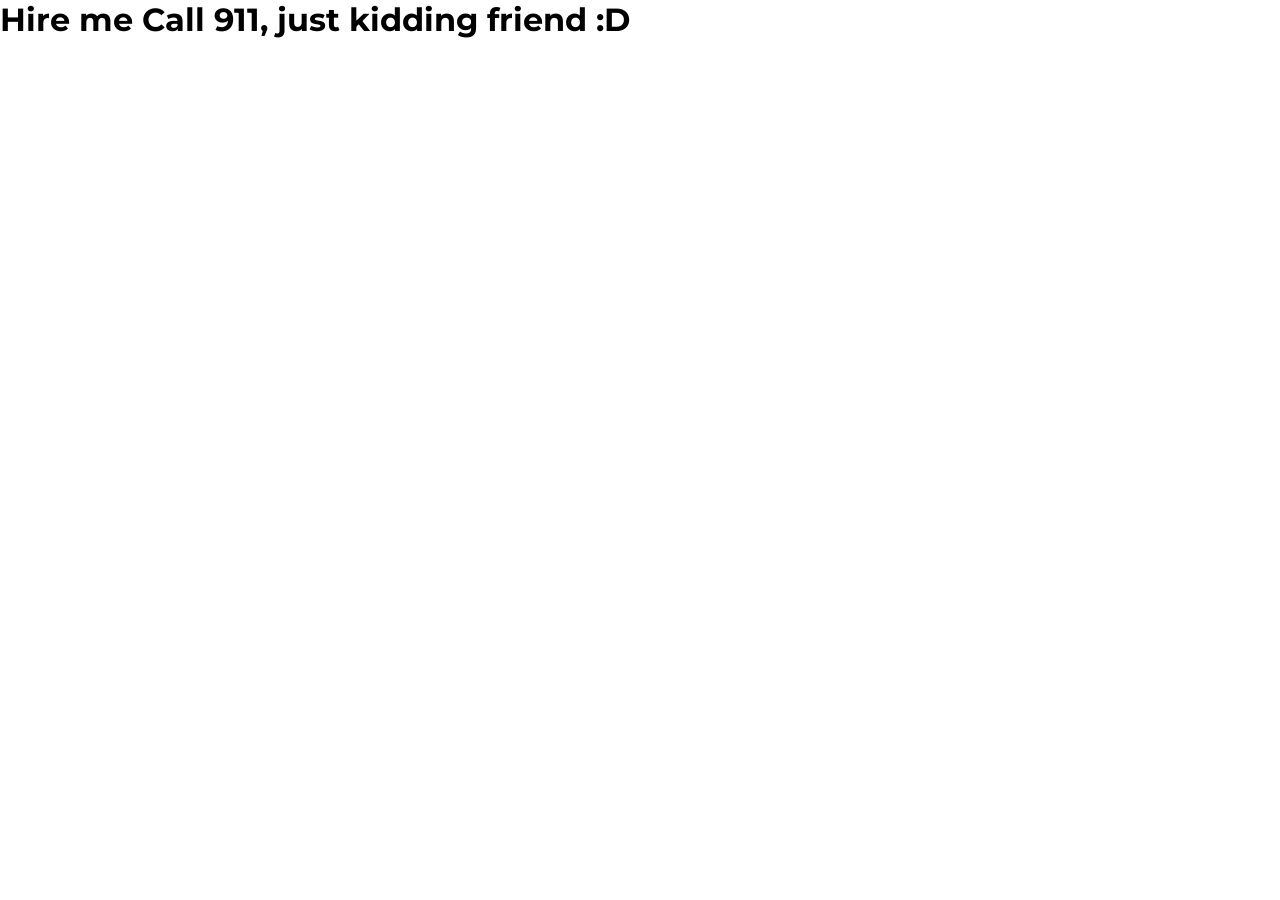
==== index2.html @ cfe6d775 "First commit portofolio" ====
<!DOCTYPE html>
<html lang="en">
  <head>
    <meta charset="utf-8">
    <meta name="viewport" content="width=device-width">
    <title>Portofolio</title>
    <link href="./css/style.css" rel="stylesheet">
    <link href="https://fonts.googleapis.com/css2?family=Montserrat:wght@300;400;700&display=swap" rel="stylesheet">
  </head>
<body>
    <h1>Hire me Call 911, just kidding friend :D</h1>

</body>
</html>
---- css/style.css ----
* {
    margin: 0;
    padding: 0;
}

body {
    font-family: 'Montserrat', sans-serif;
}

/*=============== Navbar ================*/

nav {
    height: 80px;
    width: 100%;
    background-color: #073b4c;
    padding-left: 40px;
    overflow: hidden;
    position: fixed;
    z-index: 1;
}

.logo {
    font-size: 23px;
    text-decoration: none;
    line-height: 80px;
    font-weight: 700;
    display: inline-block;
    margin-left: 40px;
    color: rgb(255, 255, 255);
}

ul {
    float: right;
    margin-right: 100px;
    list-style: none;
}

ul li {
    display: inline-block;
    line-height: 80px;
    margin: 0 10px;
}

ul li a {
    text-decoration: none;
    font-weight: 700;
    font-size: medium;
    color: rgb(255, 255, 255);
}

label #btn,
label #close {
    color: rgb(255, 255, 255);
    font-size: 35px;
    float: right;
    margin-right: 80px;
    line-height: 80px;
    cursor: pointer;
    display: none;
}

#check {
    display: none;
}

/*================ Hero ===============*/

.hero {
    background-color: #073b4c;
    height: 670px;
    overflow: hidden;
    position: relative;
}

.hero__title {
    width: 50%;
    height: 320px;
    padding-top: 120px;
    padding-left: 180px;
    font-size: 180px;
    color: #fafaff;
    line-height: .9;
}

.hero__title p {
    font-size: 29px;
    line-height: 1.4;
    padding-left: 12px;
    padding-top: 10px;
    margin: 0;
}

.hero__title span {
    font-weight: 600;
    text-shadow: 0 20px 25px rgba(0,0,0,.5);
}

.hero__title button {
    display: flex;
    justify-content: center;
    background-color: rgb(192, 132, 19);
    color: white;
    font-size: 18px;
    border: 0;
    width: 210px;
    padding: 15px;
    border-radius: 15px;
    margin: 15px;
    cursor: pointer;
}

.hero__title button:hover {
    transform: scale(0.8);
    transition: 0.6s;
}

.hero__img {
    width: 50%;
    height: 100%;
    display: flex;
    float: right;
    padding-right: 10px;
}

.hero__img img {
    width: 700px;
    margin-top: -420px;
    margin-bottom: 420px;
}

/*============== About ===========*/

.about {
    text-align: center;
    padding: 5px;
}

.wrapper__text {
    display: flex;
    justify-content: flex-start;
    text-align: justify;
}

.about__title {
    color: black;
    font-size: 35px;
    margin-top: 90px;
    padding-top: 20px;
}

.about__img {
    width: 50%;
    height: 100%;
    justify-content: center;
    align-items: center;
    margin-right: 50px;
    margin-top: -50px;
    padding-left: 40px;
}

.about__img img {
    display: flex;
    width: 580px;
    margin-bottom: 80px;
}


.about__text {
    width: 50%;
    height: 100%;
    color: black;
    position: flex;
    overflow: hidden;
}

.about__text h1 {
    font-size: 27px;
    padding-top: 80px;
    margin-bottom: 20px;
}

.about__text p {
    font-size: 16px;
    font-weight: 500;
    margin-right: 100px;
}

.contact h1 {
    margin-top: px;
}

.icon__sosmed a img {
    width: 60px;
    margin: 0 8px;
    cursor: pointer;
}

.icon__sosmed a img:hover {
    transform: scale(0.7);
    transition: 0.3s;
}

/*-------- Portofolio ---------*/

.portofolio {
    text-align: center;
    padding: 5px;
}

.portofolio__title {
    color: black;
    font-size: 35px;
    margin-top: 90px;
    padding-top: 20px;
}

.wrap_card {
    display: flex;
    flex-wrap: wrap;
    justify-content: center;
    align-items: center;
    margin-top: 70px;
    padding-bottom: 200px;
    row-gap: 20px;
    grid-template-columns: repeat(3, 1fr);
    grid-template-rows: repeat(2, 1fr);
    column-gap: 2rem;
}

.card-atas img {
    width: 250px;
    border-radius: 20px;
}

.warp_card a {
    color: black;
    text-decoration: none;
}

.card-atas{
    position: relative;
    overflow: hidden;
    border-radius: 30px;
}

.card-bawah {
    position: absolute;
    bottom: 200px;
    width: 250px;
    height: 200px;
    display: flex;
    justify-content: center;
    align-items: center;
    background-color: rgba(255,255,255,.3);
    cursor: pointer;
    backdrop-filter: blur(10px);
    transition: .3s;
    border-radius: 30px;
}

.card-atas:hover .card-bawah{
    bottom: 0;
}

.card-bawah h2 {
    color: rgba(44, 43, 43, 0.726);
}

/*--------------- Skill ----------*/

.skill {
    text-align: center;
    padding: 5px;
    margin-bottom: 50px;
}

.wrap__skill {
    display: flex;
    justify-content: flex-start;
    text-align: justify;
    padding-right: 150px;
    padding-top: 80px;

}

.skill__title {
    color: black;
    font-size: 35px;
    margin-top: 90px;
    padding-top: 20px;
}

.skill__img {
    width: 50%;
    height: 100%;
    justify-content: center;
    align-items: center;
    margin-right: 70px;
    margin-top: 20px;
    padding-left: 60px;
}

.skill__img img {
    display: flex;
    width: 500px;
    margin-bottom: 80px;
}

.skill__text {
    width: 50%;
    height: 100%;
    color: black;
    position: flex;
    overflow: hidden;
}

.icon__skill {
    margin-left: 80px;
    padding-top: 30px;
}

.skills__subtitle {
    font-size: 20px;
}

.icon__skill a img {
    width: 80px;
    margin: 0 10px;
}

.icon__skill a img:hover {
    transform: scale(0.7);
    transition: 0.3s;
}

/*---------------- Footer --------------*/

footer {
    height: 40px;
    background-color: #073b4c;
    color: white;
    text-align: center;
    display: flex;
    align-items: center;
    justify-content: center;
}

/*=============== Responsif ===========*/

@media screen and (max-width: 1500px){
    ::-webkit-scrollbar {
        display: none;
    }
}

@media (min-width: 376px) and (max-width: 725px) {
    ::-webkit-scrollbar {
        display: none;
    }

    .logo {
        line-height: 80px;
        display: inline-block;
        margin: 0;
        color: rgb(255, 255, 255);
    }

    label #btn {
        display: block;
    }

    ul {
        position: fixed;
        width: 100%;
        height: 100vh;
        margin-right: 0;
        right: -100%;
        top: 80px;
        background-color: rgb(240, 246, 247, .8);
        text-align: center;
        transition: .5s;
        z-index: 1;
    }

    #list__nav a {
        font-size: 25px;
        color: black;
    }

    ul li {
        display: block;
        line-height: 10px;
        margin: 50px 0;
    }

    #check:checked ~ ul {
        right: 0;
    }

    #check:checked ~ label #btn {
        display: none;
    }

    #check:checked ~ label #close {
        display: block;
    }
    
    .hero {
        background-color: #073b4c;
        height: 510px;
        overflow: hidden;
        display: flex;
        position: relative;
        padding-bottom: 20px;
    }

    .hero__title {
        width: 50%;
        height: 320px;
        margin: 0;
        padding-top: 90px;
        padding-left: 20px;
        font-size: 140px;
        color: #fafaff;
        line-height: .9;
    }

    .hero__title p {
        font-size: 18px;
        line-height: 1.4;
        padding-left: 12px;
        padding-top: 10px;
        margin-right: -50px;
    }

    .hero__title span {
        font-weight: 600;
        text-shadow: 0 20px 25px rgba(0,0,0,.5);
    }

    .hero__title button {
        display: flex;
        justify-content: center;
        background-color: rgb(192, 132, 19);
        color: white;
        font-size: 18px;
        border: 0;
        width: 210px;
        padding: 15px;
        border-radius: 15px;
        margin-top: 10px;
        margin-left: -10px;  
        cursor: pointer;
        transform: scale(.8);
    }

    .hero__title button:hover {
        transform: scale(0.8);
        transition: 0.6s;
    }

    .hero__img {
        display: none;
    }

    .about {
        text-align: center;
        padding: 5px;
    }
    
    .wrapper__text {
        display: flex;
        flex-direction: column;
    }
    
    .about__title {
        color: black;
        align-items: center;
        font-size: 30px;
        margin: 0;
        margin-top: 90px;
        padding-top: 20px;
    }
    
    .about__img {
        display: none;
        width: 50%;
        height: 100%;
        justify-content: center;
        align-items: center;
        margin-right: 50px;
        margin-top: -50px;
        padding-left: 40px;
    }
    
    .about__text {
        width: 82%;
        color: black;
        display: block;
        overflow: hidden;
        margin-left: 30px;
    }
    
    .about__text h1 {
        font-size: 19px;
        padding-top: 20px;
        margin-bottom: 20px;
    }
    
    .about__text p {
        font-size: 14px;
        font-weight: 500;
        margin-right: 0;
    }
    
    .contact h1 {
        margin-top: 19px;
    }
    
    .icon__sosmed a img {
        width: 50px;
        margin: 0 8px;
    }
    
    .icon__sosmed a img:hover {
        transform: scale(0.7);
        transition: 0.3s;
    }

    .portofolio {
        text-align: center;
        padding: 5px;
    }

    .portofolio__title {
        color: black;
        text-align: center;
        font-size: 30px;
        margin: 0;
        margin-top: 90px;
        padding-top: 20px;
    }

    .development {
        margin-bottom: 20px;
    }

    .skill__img {
        display: none;
    }

    .skill {
        align-items: center;
        text-align: center;
        padding: 5px;
        margin-bottom: 50px;
    }
    
    .wrap__skill {
        display: center;
        justify-content: center;
        text-align: center;
        margin-top: 30px;
        margin-right: 40px;
        padding: 0;
    
    }
    
    .skill__title {
        color: black;
        font-size: 35px;
        margin-top: 90px;
        padding-top: 20px;
    }
    
    .skill__img {
        width: 50%;
        height: 100%;
        justify-content: center;
        align-items: center;
        margin-right: 70px;
        margin-top: 20px;
        padding-left: 60px;
    }
    
    .skill__img img {
        display: flex;
        width: 550px;
        margin-bottom: 80px;
    }
    
    .skill__text {
        width: 50%;
        height: 100%;
        color: black;
        position: flex;
        overflow: hidden;
    }
    
    .icon__skill {
        display: flex;
        flex-direction: column;
        align-items: center;
        margin-left: 40px;
        padding-top: 30px;
    }
    
    .skills__subtitle {
        position: relative;
        display: center;
        font-size: 25px;
        margin-bottom: 10px;
    }
    
    .icon__skill a img {
        width: 80px;
        margin: 0 10px;
    }
    
    .icon__skill a img:hover {
        transform: scale(0.7);
        transition: 0.3s;
    }
}
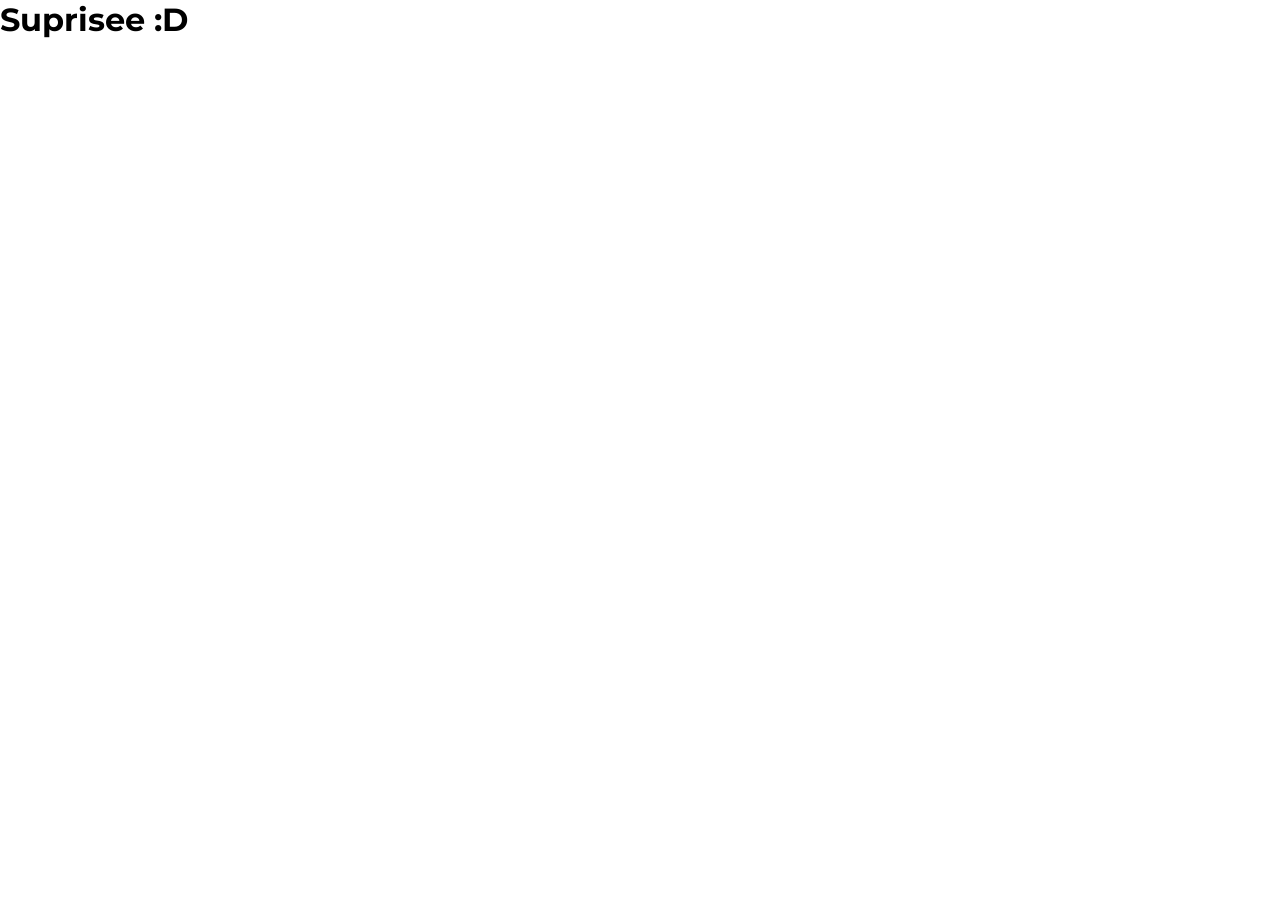
==== commit 7429bc00: "update" ====
--- a/index2.html
+++ b/index2.html
@@ -8,7 +8,7 @@
     <link href="https://fonts.googleapis.com/css2?family=Montserrat:wght@300;400;700&display=swap" rel="stylesheet">
   </head>
 <body>
-    <h1>Hire me Call 911, just kidding friend :D</h1>
+    <h1>Suprisee :D</h1>
 
 </body>
 </html>
--- a/css/style.css
+++ b/css/style.css
@@ -1,154 +1,506 @@
 * {
-    margin: 0;
-    padding: 0;
+  margin: 0;
+  padding: 0;
 }
 
 body {
-    font-family: 'Montserrat', sans-serif;
+  font-family: "Montserrat", sans-serif;
 }
 
 /*=============== Navbar ================*/
 
 nav {
-    height: 80px;
-    width: 100%;
-    background-color: #073b4c;
-    padding-left: 40px;
-    overflow: hidden;
-    position: fixed;
-    z-index: 1;
+  height: 65px;
+  width: 100%;
+  background-color: #073b4c;
+  padding-left: 40px;
+  overflow: hidden;
+  position: fixed;
+  z-index: 1;
 }
 
 .logo {
-    font-size: 23px;
-    text-decoration: none;
-    line-height: 80px;
-    font-weight: 700;
-    display: inline-block;
-    margin-left: 40px;
-    color: rgb(255, 255, 255);
+  font-size: 23px;
+  text-decoration: none;
+  line-height: 80px;
+  font-weight: 700;
+  display: inline-block;
+  margin-top: -8px;
+  margin-left: 40px;
+  color: rgb(255, 255, 255);
 }
 
 ul {
-    float: right;
-    margin-right: 100px;
-    list-style: none;
+  float: right;
+  margin-right: 100px;
+  list-style: none;
 }
 
 ul li {
-    display: inline-block;
-    line-height: 80px;
-    margin: 0 10px;
+  display: inline-block;
+  line-height: 80px;
+  margin: 0 10px;
+  margin-top: -8px;
 }
 
 ul li a {
-    text-decoration: none;
-    font-weight: 700;
-    font-size: medium;
-    color: rgb(255, 255, 255);
+  text-decoration: none;
+  font-weight: 700;
+  font-size: medium;
+  color: rgb(255, 255, 255);
 }
 
 label #btn,
 label #close {
+  color: rgb(255, 255, 255);
+  font-size: 35px;
+  float: right;
+  margin-right: 80px;
+  line-height: 80px;
+  cursor: pointer;
+  display: none;
+}
+
+#check {
+  display: none;
+}
+
+/*================ Hero ===============*/
+
+.hero {
+  background-color: #073b4c;
+  height: 670px;
+  overflow: hidden;
+  position: relative;
+}
+
+.hero__title {
+  width: 50%;
+  height: 320px;
+  padding-top: 120px;
+  padding-left: 180px;
+  font-size: 180px;
+  color: #fafaff;
+  line-height: 0.9;
+}
+
+.hero__title p {
+  font-size: 25px;
+  line-height: 1.4;
+  padding-left: 12px;
+  padding-top: 10px;
+  margin: 0;
+}
+
+.hero__title span {
+  font-weight: 600;
+  text-shadow: 0 20px 25px rgba(0, 0, 0, 0.5);
+}
+
+.hero__title button {
+  display: flex;
+  justify-content: center;
+  background-color: rgb(192, 132, 19);
+  color: white;
+  font-size: 22px;
+  border: 0;
+  width: 215px;
+  padding: 15px;
+  border-radius: 15px;
+  margin: 15px;
+  cursor: pointer;
+}
+
+.hero__title a {
+  text-decoration: none;
+}
+
+.hero__title button:hover {
+  transform: scale(0.8);
+  transition: 0.6s;
+}
+
+.hero__img {
+  width: 50%;
+  height: 100%;
+  display: flex;
+  float: right;
+  padding-right: 10px;
+}
+
+.hero__img img {
+  width: 700px;
+  margin-top: -420px;
+  margin-bottom: 420px;
+}
+
+/*============== About ===========*/
+
+.about {
+  text-align: center;
+  padding: 5px;
+}
+
+.wrapper__text {
+  display: flex;
+  justify-content: flex-start;
+  text-align: justify;
+}
+
+.about__title {
+  color: black;
+  font-size: 35px;
+  margin-top: 90px;
+  padding-top: 20px;
+}
+
+.about__img {
+  width: 50%;
+  height: 100%;
+  justify-content: center;
+  align-items: center;
+  margin-right: 50px;
+  margin-top: -90px;
+  padding-left: 40px;
+}
+
+.about__img img {
+  display: flex;
+  width: 580px;
+  margin-bottom: 80px;
+}
+
+.about__text {
+  width: 50%;
+  height: 100%;
+  color: black;
+  position: flex;
+  overflow: hidden;
+}
+
+.about__text h1 {
+  font-size: 27px;
+  padding-top: 80px;
+  margin-bottom: 20px;
+}
+
+.about__text p {
+  font-size: 16px;
+  font-weight: 500;
+  margin-right: 100px;
+}
+
+.contact h1 {
+  margin-top: px;
+}
+
+.icon__sosmed a img {
+  width: 60px;
+  margin: 0 8px;
+  cursor: pointer;
+}
+
+.icon__sosmed a img:hover {
+  transform: scale(0.7);
+  transition: 0.3s;
+}
+
+/*-------- Portofolio ---------*/
+
+.portofolio {
+  text-align: center;
+  padding: 5px;
+}
+
+.portofolio__title {
+  color: black;
+  font-size: 35px;
+  margin-top: 90px;
+  padding-top: 20px;
+}
+
+.wrap_card {
+  display: flex;
+  flex-wrap: wrap;
+  justify-content: center;
+  align-items: center;
+  margin-top: 120px;
+  padding-bottom: 200px;
+  row-gap: 20px;
+  grid-template-columns: repeat(3, 1fr);
+  grid-template-rows: repeat(2, 1fr);
+  column-gap: 2rem;
+}
+
+.card-atas img {
+  width: 240px;
+  border-radius: 20px;
+}
+
+.warp_card a {
+  color: black;
+  text-decoration: none;
+}
+
+.card-atas {
+  position: relative;
+  overflow: hidden;
+  border-radius: 30px;
+  height: 180px;
+  box-shadow: 6px 7px rgb(233, 232, 232);
+}
+
+.card-bawah {
+  position: absolute;
+  bottom: 200px;
+  width: 250px;
+  height: 200px;
+  display: flex;
+  justify-content: center;
+  align-items: center;
+  background-color: rgba(255, 255, 255, 0.3);
+  cursor: pointer;
+  backdrop-filter: blur(10px);
+  transition: 0.3s;
+  border-radius: 30px;
+}
+
+.card-atas:hover .card-bawah {
+  bottom: 0;
+}
+
+.card-bawah h2 {
+  color: rgba(44, 43, 43, 0.726);
+}
+
+/*--------------- Skill ----------*/
+
+.skill {
+  text-align: center;
+  padding: 5px;
+  margin-bottom: 50px;
+}
+
+.wrap__skill {
+  display: flex;
+  justify-content: flex-start;
+  text-align: justify;
+  padding-right: 150px;
+  padding-top: 80px;
+}
+
+.skill__title {
+  color: black;
+  font-size: 35px;
+  margin-top: 90px;
+  padding-top: 20px;
+}
+
+.skill__img {
+  width: 50%;
+  height: 100%;
+  justify-content: center;
+  align-items: center;
+  margin-right: 70px;
+  margin-top: -10px;
+  padding-left: 60px;
+}
+
+.skill__img img {
+  display: flex;
+  width: 500px;
+  margin-bottom: 80px;
+}
+
+.skill__text {
+  width: 50%;
+  height: 100%;
+  color: black;
+  position: flex;
+  overflow: hidden;
+}
+
+.icon__skill {
+  margin-left: 80px;
+  padding-top: 40px;
+}
+
+.icon__skill .design {
+  padding-top: 20px;
+}
+
+.skills__subtitle {
+  font-size: 20px;
+}
+
+.icon__skill a img {
+  padding-top: 5px;
+  width: 75px;
+  margin: 0 10px;
+}
+
+.icon__skill a img:hover {
+  transform: scale(0.7);
+  transition: 0.3s;
+}
+
+/*---------------- Footer --------------*/
+
+footer {
+  height: 40px;
+  background-color: #073b4c;
+  color: white;
+  text-align: center;
+  display: flex;
+  align-items: center;
+  justify-content: center;
+}
+
+/*=============== Responsif ===========*/
+
+@media screen and (max-width: 1500px) {
+  ::-webkit-scrollbar {
+    display: none;
+  }
+}
+
+@media (min-width: 300px) and (max-width: 800px) {
+  ::-webkit-scrollbar {
+    display: none;
+  }
+
+  .logo {
+    line-height: 65px;
+    padding-top: -100px;
+    display: inline-block;
+    margin: 0;
     color: rgb(255, 255, 255);
-    font-size: 35px;
-    float: right;
-    margin-right: 80px;
-    line-height: 80px;
-    cursor: pointer;
+  }
+
+  label #btn {
+    display: block;
+    line-height: 65px;
+  }
+
+  ul {
+    position: fixed;
+    width: 100%;
+    height: 100vh;
+    margin-right: 0;
+    right: -100%;
+    top: 80px;
+    background-color: rgb(240, 246, 247, 0.8);
+    text-align: center;
+    transition: 0.5s;
+    z-index: 1;
+  }
+
+  #list__nav a {
+    font-size: 25px;
+    color: black;
+  }
+
+  ul li {
+    display: block;
+    line-height: 10px;
+    margin: 50px 0;
+  }
+
+  #check:checked ~ ul {
+    right: 0;
+  }
+
+  #check:checked ~ label #btn {
     display: none;
-}
-
-#check {
-    display: none;
-}
-
-/*================ Hero ===============*/
-
-.hero {
+  }
+
+  #check:checked ~ label #close {
+    display: block;
+  }
+
+  .hero {
     background-color: #073b4c;
-    height: 670px;
+    height: 510px;
     overflow: hidden;
+    display: flex;
     position: relative;
-}
-
-.hero__title {
+    padding-bottom: 200px;
+  }
+
+  .hero__title {
     width: 50%;
     height: 320px;
-    padding-top: 120px;
-    padding-left: 180px;
-    font-size: 180px;
+    margin: 0;
+    padding-top: 150px;
+    padding-left: 20px;
+    font-size: 120px;
     color: #fafaff;
-    line-height: .9;
-}
-
-.hero__title p {
-    font-size: 29px;
+    line-height: 0.9;
+  }
+
+  .hero__title p {
+    font-size: 16px;
     line-height: 1.4;
     padding-left: 12px;
     padding-top: 10px;
-    margin: 0;
-}
-
-.hero__title span {
+    margin-right: -50px;
+  }
+
+  .hero__title span {
     font-weight: 600;
-    text-shadow: 0 20px 25px rgba(0,0,0,.5);
-}
-
-.hero__title button {
+    text-shadow: 0 20px 25px rgba(0, 0, 0, 0.5);
+  }
+
+  .hero__title button {
     display: flex;
     justify-content: center;
     background-color: rgb(192, 132, 19);
     color: white;
-    font-size: 18px;
+    font-size: 22px;
     border: 0;
-    width: 210px;
+    width: 215px;
     padding: 15px;
     border-radius: 15px;
-    margin: 15px;
+    margin-top: 10px;
+    margin-left: -10px;
     cursor: pointer;
-}
-
-.hero__title button:hover {
+    transform: scale(0.8);
+  }
+
+  .hero__title a {
+    text-decoration: none;
+  }
+
+  .hero__title button:hover {
     transform: scale(0.8);
     transition: 0.6s;
-}
-
-.hero__img {
-    width: 50%;
-    height: 100%;
+  }
+
+  .hero__img {
+    display: none;
+  }
+
+  .about {
+    text-align: center;
+    padding: 10px;
+  }
+
+  .wrapper__text {
     display: flex;
-    float: right;
-    padding-right: 10px;
-}
-
-.hero__img img {
-    width: 700px;
-    margin-top: -420px;
-    margin-bottom: 420px;
-}
-
-/*============== About ===========*/
-
-.about {
-    text-align: center;
-    padding: 5px;
-}
-
-.wrapper__text {
-    display: flex;
-    justify-content: flex-start;
-    text-align: justify;
-}
-
-.about__title {
+    flex-direction: column;
+  }
+
+  .about__title {
     color: black;
-    font-size: 35px;
+    align-items: center;
+    font-size: 30px;
+    margin: 0;
     margin-top: 90px;
     padding-top: 20px;
-}
-
-.about__img {
+  }
+
+  .about__img {
+    display: none;
     width: 50%;
     height: 100%;
     justify-content: center;
@@ -156,141 +508,103 @@
     margin-right: 50px;
     margin-top: -50px;
     padding-left: 40px;
-}
-
-.about__img img {
-    display: flex;
-    width: 580px;
-    margin-bottom: 80px;
-}
-
-
-.about__text {
-    width: 50%;
-    height: 100%;
+  }
+
+  .about__text {
+    width: 82%;
     color: black;
-    position: flex;
+    display: block;
     overflow: hidden;
-}
-
-.about__text h1 {
-    font-size: 27px;
-    padding-top: 80px;
+    margin-left: 30px;
+  }
+
+  .about__text h1 {
+    font-size: 19px;
+    padding-top: 20px;
     margin-bottom: 20px;
-}
-
-.about__text p {
-    font-size: 16px;
+  }
+
+  .about__text p {
+    font-size: 14px;
     font-weight: 500;
-    margin-right: 100px;
-}
-
-.contact h1 {
-    margin-top: px;
-}
-
-.icon__sosmed a img {
-    width: 60px;
+    margin-right: 0;
+  }
+
+  .contact h1 {
+    margin-top: 19px;
+  }
+
+  .icon__sosmed a img {
+    width: 50px;
     margin: 0 8px;
-    cursor: pointer;
-}
-
-.icon__sosmed a img:hover {
+  }
+
+  .icon__sosmed a img:hover {
     transform: scale(0.7);
     transition: 0.3s;
-}
-
-/*-------- Portofolio ---------*/
-
-.portofolio {
+  }
+
+  .portofolio {
     text-align: center;
     padding: 5px;
-}
-
-.portofolio__title {
+  }
+
+  .portofolio__title {
     color: black;
-    font-size: 35px;
+    text-align: center;
+    font-size: 30px;
+    margin: 0;
     margin-top: 90px;
     padding-top: 20px;
-}
-
-.wrap_card {
+  }
+
+  .wrap_card {
     display: flex;
     flex-wrap: wrap;
     justify-content: center;
     align-items: center;
     margin-top: 70px;
-    padding-bottom: 200px;
-    row-gap: 20px;
+    padding-bottom: 0;
+    row-gap: 25px;
     grid-template-columns: repeat(3, 1fr);
     grid-template-rows: repeat(2, 1fr);
     column-gap: 2rem;
-}
-
-.card-atas img {
-    width: 250px;
-    border-radius: 20px;
-}
-
-.warp_card a {
-    color: black;
-    text-decoration: none;
-}
-
-.card-atas{
-    position: relative;
-    overflow: hidden;
-    border-radius: 30px;
-}
-
-.card-bawah {
-    position: absolute;
-    bottom: 200px;
-    width: 250px;
-    height: 200px;
-    display: flex;
-    justify-content: center;
+  }
+
+  .development {
+    margin-bottom: 20px;
+  }
+
+  .skill__img {
+    display: none;
+  }
+
+  .skill {
     align-items: center;
-    background-color: rgba(255,255,255,.3);
-    cursor: pointer;
-    backdrop-filter: blur(10px);
-    transition: .3s;
-    border-radius: 30px;
-}
-
-.card-atas:hover .card-bawah{
-    bottom: 0;
-}
-
-.card-bawah h2 {
-    color: rgba(44, 43, 43, 0.726);
-}
-
-/*--------------- Skill ----------*/
-
-.skill {
     text-align: center;
     padding: 5px;
     margin-bottom: 50px;
-}
-
-.wrap__skill {
-    display: flex;
-    justify-content: flex-start;
-    text-align: justify;
-    padding-right: 150px;
-    padding-top: 80px;
-
-}
-
-.skill__title {
+  }
+
+  .wrap__skill {
+    display: center;
+    justify-content: center;
+    text-align: center;
+    margin-top: 30px;
+    margin-right: 40px;
+    padding: 0;
+  }
+
+  .skill__title {
     color: black;
-    font-size: 35px;
+    text-align: center;
+    font-size: 30px;
+    margin: 0;
     margin-top: 90px;
     padding-top: 20px;
-}
-
-.skill__img {
+  }
+
+  .skill__img {
     width: 50%;
     height: 100%;
     justify-content: center;
@@ -298,327 +612,44 @@
     margin-right: 70px;
     margin-top: 20px;
     padding-left: 60px;
-}
-
-.skill__img img {
+  }
+
+  .skill__img img {
     display: flex;
-    width: 500px;
+    width: 550px;
     margin-bottom: 80px;
-}
-
-.skill__text {
+  }
+
+  .skill__text {
     width: 50%;
     height: 100%;
     color: black;
     position: flex;
     overflow: hidden;
-}
-
-.icon__skill {
-    margin-left: 80px;
+  }
+
+  .icon__skill {
+    display: flex;
+    flex-direction: column;
+    align-items: center;
+    margin-left: 40px;
     padding-top: 30px;
-}
-
-.skills__subtitle {
-    font-size: 20px;
-}
-
-.icon__skill a img {
+  }
+
+  .skills__subtitle {
+    position: relative;
+    display: center;
+    font-size: 25px;
+    margin-bottom: 10px;
+  }
+
+  .icon__skill a img {
     width: 80px;
     margin: 0 10px;
-}
-
-.icon__skill a img:hover {
+  }
+
+  .icon__skill a img:hover {
     transform: scale(0.7);
     transition: 0.3s;
-}
-
-/*---------------- Footer --------------*/
-
-footer {
-    height: 40px;
-    background-color: #073b4c;
-    color: white;
-    text-align: center;
-    display: flex;
-    align-items: center;
-    justify-content: center;
-}
-
-/*=============== Responsif ===========*/
-
-@media screen and (max-width: 1500px){
-    ::-webkit-scrollbar {
-        display: none;
-    }
-}
-
-@media (min-width: 376px) and (max-width: 725px) {
-    ::-webkit-scrollbar {
-        display: none;
-    }
-
-    .logo {
-        line-height: 80px;
-        display: inline-block;
-        margin: 0;
-        color: rgb(255, 255, 255);
-    }
-
-    label #btn {
-        display: block;
-    }
-
-    ul {
-        position: fixed;
-        width: 100%;
-        height: 100vh;
-        margin-right: 0;
-        right: -100%;
-        top: 80px;
-        background-color: rgb(240, 246, 247, .8);
-        text-align: center;
-        transition: .5s;
-        z-index: 1;
-    }
-
-    #list__nav a {
-        font-size: 25px;
-        color: black;
-    }
-
-    ul li {
-        display: block;
-        line-height: 10px;
-        margin: 50px 0;
-    }
-
-    #check:checked ~ ul {
-        right: 0;
-    }
-
-    #check:checked ~ label #btn {
-        display: none;
-    }
-
-    #check:checked ~ label #close {
-        display: block;
-    }
-    
-    .hero {
-        background-color: #073b4c;
-        height: 510px;
-        overflow: hidden;
-        display: flex;
-        position: relative;
-        padding-bottom: 20px;
-    }
-
-    .hero__title {
-        width: 50%;
-        height: 320px;
-        margin: 0;
-        padding-top: 90px;
-        padding-left: 20px;
-        font-size: 140px;
-        color: #fafaff;
-        line-height: .9;
-    }
-
-    .hero__title p {
-        font-size: 18px;
-        line-height: 1.4;
-        padding-left: 12px;
-        padding-top: 10px;
-        margin-right: -50px;
-    }
-
-    .hero__title span {
-        font-weight: 600;
-        text-shadow: 0 20px 25px rgba(0,0,0,.5);
-    }
-
-    .hero__title button {
-        display: flex;
-        justify-content: center;
-        background-color: rgb(192, 132, 19);
-        color: white;
-        font-size: 18px;
-        border: 0;
-        width: 210px;
-        padding: 15px;
-        border-radius: 15px;
-        margin-top: 10px;
-        margin-left: -10px;  
-        cursor: pointer;
-        transform: scale(.8);
-    }
-
-    .hero__title button:hover {
-        transform: scale(0.8);
-        transition: 0.6s;
-    }
-
-    .hero__img {
-        display: none;
-    }
-
-    .about {
-        text-align: center;
-        padding: 5px;
-    }
-    
-    .wrapper__text {
-        display: flex;
-        flex-direction: column;
-    }
-    
-    .about__title {
-        color: black;
-        align-items: center;
-        font-size: 30px;
-        margin: 0;
-        margin-top: 90px;
-        padding-top: 20px;
-    }
-    
-    .about__img {
-        display: none;
-        width: 50%;
-        height: 100%;
-        justify-content: center;
-        align-items: center;
-        margin-right: 50px;
-        margin-top: -50px;
-        padding-left: 40px;
-    }
-    
-    .about__text {
-        width: 82%;
-        color: black;
-        display: block;
-        overflow: hidden;
-        margin-left: 30px;
-    }
-    
-    .about__text h1 {
-        font-size: 19px;
-        padding-top: 20px;
-        margin-bottom: 20px;
-    }
-    
-    .about__text p {
-        font-size: 14px;
-        font-weight: 500;
-        margin-right: 0;
-    }
-    
-    .contact h1 {
-        margin-top: 19px;
-    }
-    
-    .icon__sosmed a img {
-        width: 50px;
-        margin: 0 8px;
-    }
-    
-    .icon__sosmed a img:hover {
-        transform: scale(0.7);
-        transition: 0.3s;
-    }
-
-    .portofolio {
-        text-align: center;
-        padding: 5px;
-    }
-
-    .portofolio__title {
-        color: black;
-        text-align: center;
-        font-size: 30px;
-        margin: 0;
-        margin-top: 90px;
-        padding-top: 20px;
-    }
-
-    .development {
-        margin-bottom: 20px;
-    }
-
-    .skill__img {
-        display: none;
-    }
-
-    .skill {
-        align-items: center;
-        text-align: center;
-        padding: 5px;
-        margin-bottom: 50px;
-    }
-    
-    .wrap__skill {
-        display: center;
-        justify-content: center;
-        text-align: center;
-        margin-top: 30px;
-        margin-right: 40px;
-        padding: 0;
-    
-    }
-    
-    .skill__title {
-        color: black;
-        font-size: 35px;
-        margin-top: 90px;
-        padding-top: 20px;
-    }
-    
-    .skill__img {
-        width: 50%;
-        height: 100%;
-        justify-content: center;
-        align-items: center;
-        margin-right: 70px;
-        margin-top: 20px;
-        padding-left: 60px;
-    }
-    
-    .skill__img img {
-        display: flex;
-        width: 550px;
-        margin-bottom: 80px;
-    }
-    
-    .skill__text {
-        width: 50%;
-        height: 100%;
-        color: black;
-        position: flex;
-        overflow: hidden;
-    }
-    
-    .icon__skill {
-        display: flex;
-        flex-direction: column;
-        align-items: center;
-        margin-left: 40px;
-        padding-top: 30px;
-    }
-    
-    .skills__subtitle {
-        position: relative;
-        display: center;
-        font-size: 25px;
-        margin-bottom: 10px;
-    }
-    
-    .icon__skill a img {
-        width: 80px;
-        margin: 0 10px;
-    }
-    
-    .icon__skill a img:hover {
-        transform: scale(0.7);
-        transition: 0.3s;
-    }
-}
+  }
+}
